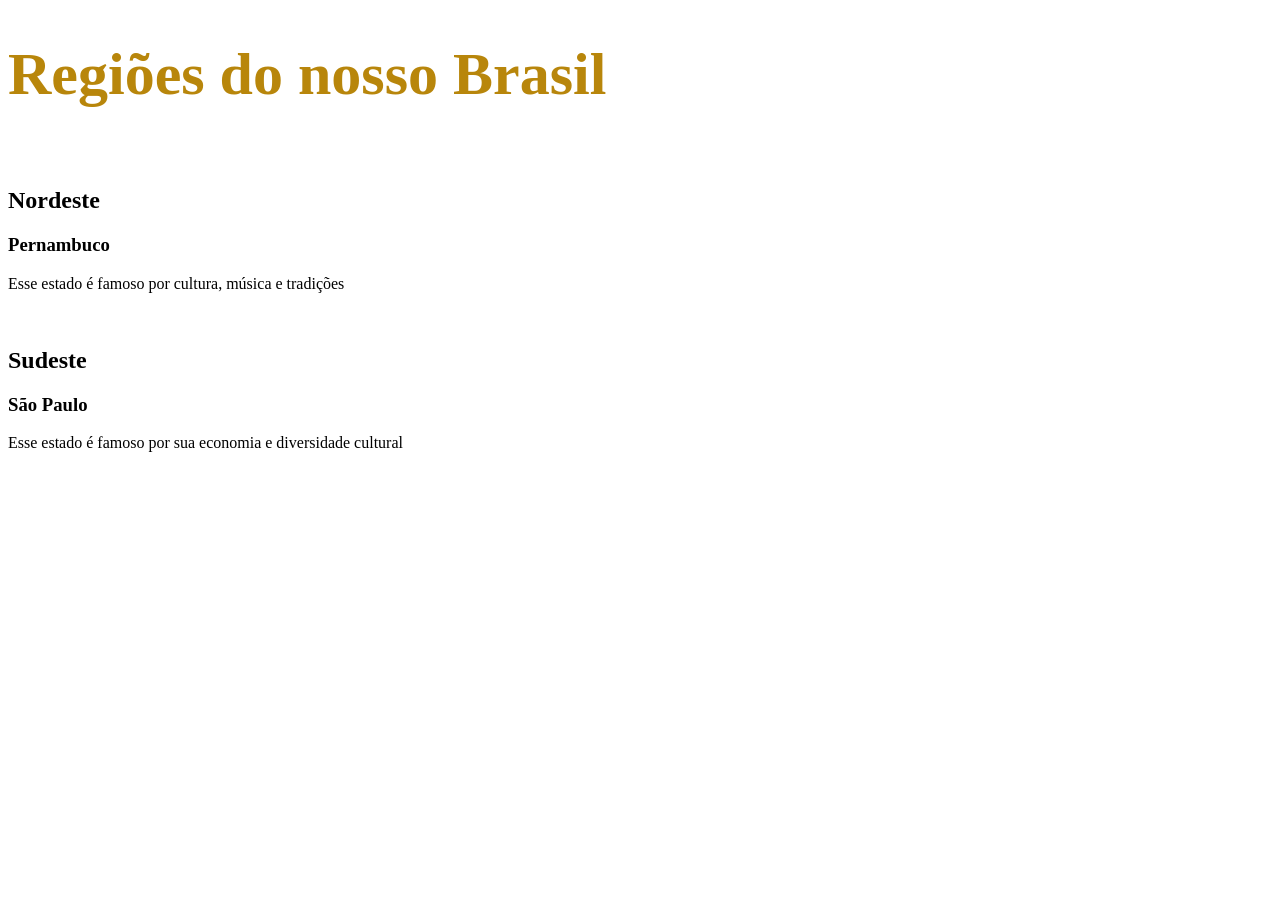
==== Aula 05/Index02.html @ d8de5ac1 "Atualização de p e o que fazer" ====
<!DOCTYPE html>
<html Lang="pt-br">

<head>
    <title> Aula 05: Regiões do Brasil</title>
</head>

<body>
    <h1 style="color: darkgoldenrod; font-size: 60px;">Regiões do nosso Brasil</h1>
    <br>
    <h2>Nordeste</h2>
    <h3>Pernambuco</h3>
    <p> Esse estado é famoso por cultura, música e tradições</p>
    <br>
    <h2>Sudeste</h2>
    <h3>São Paulo</h3>
    <p> Esse estado é famoso por sua economia e diversidade cultural</p>


</body>

</html>
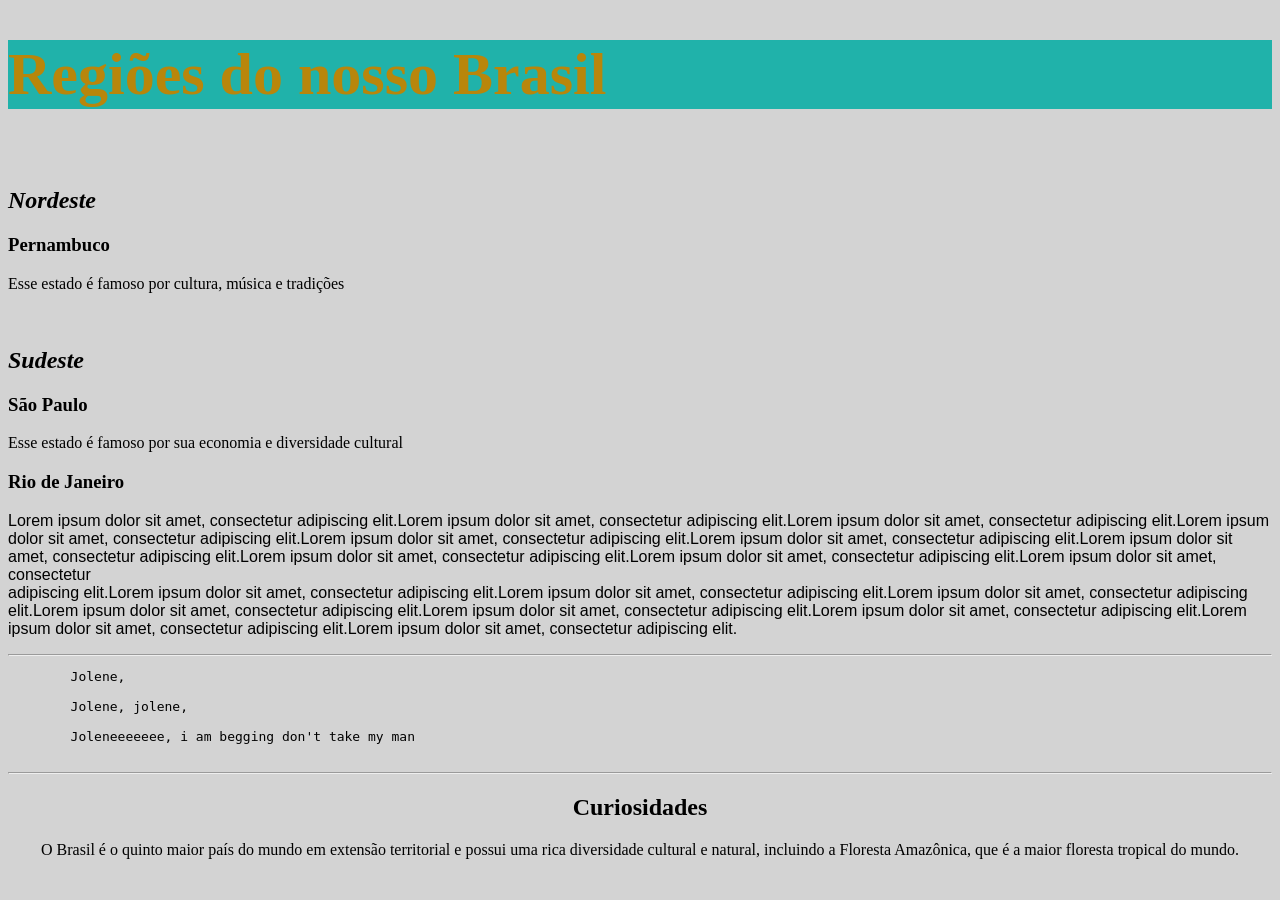
==== commit 295e844c: "Essa aula é sobre font, tamanhos, letras e tag de formatação" ====
--- a/Aula 05/Index02.html
+++ b/Aula 05/Index02.html
@@ -5,18 +5,41 @@
     <title> Aula 05: Regiões do Brasil</title>
 </head>
 
-<body>
-    <h1 style="color: darkgoldenrod; font-size: 60px;">Regiões do nosso Brasil</h1>
+<body style=" background-color: lightgray;">
+    <h1 style="color: darkgoldenrod; font-size: 60px; background-color: lightseagreen;">Regiões do nosso Brasil</h1>
     <br>
-    <h2>Nordeste</h2>
+    <h2 style="font-style: italic;">Nordeste</h2>
     <h3>Pernambuco</h3>
     <p> Esse estado é famoso por cultura, música e tradições</p>
     <br>
-    <h2>Sudeste</h2>
+    <h2 style="font-style: italic;">Sudeste</h2>
     <h3>São Paulo</h3>
     <p> Esse estado é famoso por sua economia e diversidade cultural</p>
+    <h3>Rio de Janeiro</h3>
+    <p style="font-family:'Franklin Gothic Medium', 'Arial Narrow', Arial, sans-serif"> Lorem ipsum dolor sit amet,
+        consectetur adipiscing elit.Lorem ipsum dolor sit amet, consectetur adipiscing
+        elit.Lorem ipsum dolor sit amet, consectetur adipiscing elit.Lorem ipsum dolor sit amet, consectetur adipiscing
+        elit.Lorem ipsum dolor sit amet, consectetur adipiscing elit.Lorem ipsum dolor sit amet, consectetur adipiscing
+        elit.Lorem ipsum dolor sit amet, consectetur adipiscing elit.Lorem ipsum dolor sit amet, consectetur adipiscing
+        elit.Lorem ipsum dolor sit amet, consectetur adipiscing elit.Lorem ipsum dolor sit amet, consectetur
+        <br>adipiscing elit.Lorem ipsum dolor sit amet, consectetur adipiscing elit.Lorem ipsum dolor sit amet,
+        consectetur adipiscing elit.Lorem ipsum dolor sit amet, consectetur adipiscing elit.Lorem ipsum dolor sit amet,
+        consectetur adipiscing elit.Lorem ipsum dolor sit amet, consectetur adipiscing elit.Lorem ipsum dolor sit amet,
+        consectetur adipiscing elit.Lorem ipsum dolor sit amet, consectetur adipiscing elit.Lorem ipsum dolor sit amet,
+        consectetur adipiscing elit.
+    </p>
+    <hr>
+    <pre>
+        Jolene,
 
+        Jolene, jolene, 
 
+        Joleneeeeeee, i am begging don't take my man
+    </pre>
+    <hr>
+    <h2 style="text-align: center;">Curiosidades</h2>
+    <p style="text-align: center;"> O Brasil é o quinto maior país do mundo em extensão territorial e possui uma rica
+        diversidade cultural e natural, incluindo a Floresta Amazônica, que é a maior floresta tropical do mundo.</p>
 </body>
 
 </html>
